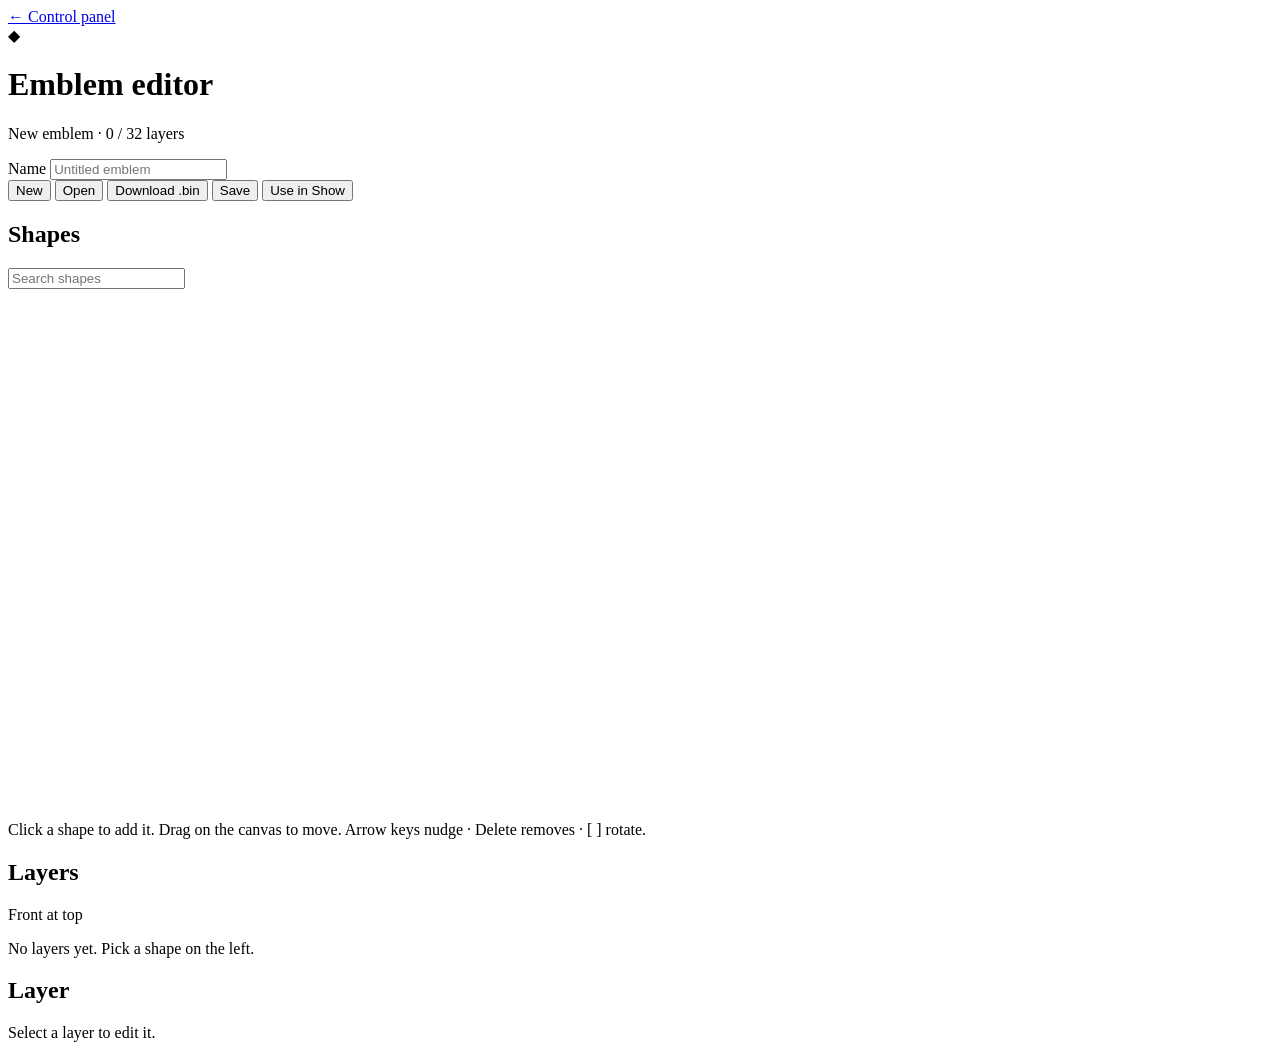
==== emblemtool/web/static/editor.html @ aa3d4838 "checkpoint before checking out main" ====
<!DOCTYPE html>
<html lang="en">
<head>
<meta charset="UTF-8">
<meta name="viewport" content="width=device-width, initial-scale=1.0">
<title>Emblem editor — BO2 Emblem Toolkit</title>
<link rel="stylesheet" href="/style.css">
<link rel="stylesheet" href="/editor.css">
</head>
<body class="editor-page">

<header class="editor-topbar">
  <a class="back-link" href="/">← Control panel</a>
  <div class="brand editor-brand">
    <div class="brand-badge">◆</div>
    <div>
      <h1>Emblem editor</h1>
      <p class="tagline" id="statusLine">New emblem · 0 / 32 layers</p>
    </div>
  </div>
  <label class="title-field">
    <span>Name</span>
    <input id="emblemName" type="text" maxlength="80" placeholder="Untitled emblem" autocomplete="off">
  </label>
  <div class="editor-actions">
    <button class="btn btn-ghost" id="newBtn" type="button">New</button>
    <button class="btn btn-ghost" id="openBtn" type="button">Open</button>
    <button class="btn btn-ghost" id="downloadBtn" type="button">Download .bin</button>
    <button class="btn btn-ghost" id="saveBtn" type="button">Save</button>
    <button class="btn btn-accent" id="showBtn" type="button">Use in Show</button>
  </div>
</header>

<div class="editor-shell">

  <aside class="panel palette-panel" aria-label="Shape palette">
    <div class="panel-head">
      <h2>Shapes</h2>
      <span class="muted" id="shapeCount"></span>
    </div>
    <input id="shapeSearch" type="search" placeholder="Search shapes" aria-label="Search shapes">
    <div class="cat-tabs" id="catTabs" role="tablist"></div>
    <div class="shape-grid" id="shapeGrid" role="listbox" aria-label="Shape list"></div>
  </aside>

  <section class="stage" aria-label="Emblem preview">
    <div class="stage-frame">
      <canvas id="emblemCanvas" width="512" height="512" tabindex="0" aria-label="Emblem canvas. Drag to move the selected layer."></canvas>
    </div>
    <p class="stage-hint">Click a shape to add it. Drag on the canvas to move. Arrow keys nudge · Delete removes · [ ] rotate.</p>
  </section>

  <aside class="panel inspect-panel" aria-label="Layers and properties">
    <div class="panel-head">
      <h2>Layers</h2>
      <span class="muted">Front at top</span>
    </div>
    <p class="empty-layers" id="layersEmpty">No layers yet. Pick a shape on the left.</p>
    <ul class="layer-list" id="layerList"></ul>

    <div class="inspector" id="inspector">
      <h2>Layer</h2>
      <p class="muted" id="inspectorEmpty">Select a layer to edit it.</p>
      <div id="inspectorBody" hidden>
        <label class="field">
          <span>Color</span>
          <input id="propColor" type="color" value="#ffffff">
        </label>
        <label class="field">
          <span>Opacity <em id="propALabel">100%</em></span>
          <input id="propA" type="range" min="0" max="100" value="100">
        </label>
        <label class="field">
          <span>Width <em id="propWLabel">50%</em></span>
          <input id="propW" type="range" min="5" max="400" value="50">
        </label>
        <label class="field">
          <span>Height <em id="propHLabel">50%</em></span>
          <input id="propH" type="range" min="5" max="400" value="50">
        </label>
        <label class="check">
          <input id="propUniform" type="checkbox" checked>
          <span>Lock aspect</span>
        </label>
        <label class="field">
          <span>Rotation <em id="propRotLabel">0°</em></span>
          <input id="propRot" type="range" min="0" max="360" value="0">
        </label>
        <div class="check-row">
          <label class="check">
            <input id="propOutline" type="checkbox">
            <span>Outlined</span>
          </label>
          <label class="check">
            <input id="propFlip" type="checkbox">
            <span>Flipped</span>
          </label>
        </div>
        <p class="muted inspector-note">Outlined is stored correctly for the game; the live canvas shows a filled preview.</p>
        <button class="btn btn-ghost btn-small" id="deleteLayerBtn" type="button">Remove layer</button>
      </div>
    </div>
  </aside>
</div>

<dialog id="openDialog" class="open-dialog">
  <div class="dialog-head">
    <h2>Open an emblem</h2>
    <button class="btn btn-ghost btn-small" id="closeOpenBtn" type="button">Close</button>
  </div>
  <p class="muted" id="openEmpty">Nothing saved yet. Capture one from the control panel, or start a new emblem.</p>
  <div class="open-grid" id="openGrid"></div>
</dialog>

<script src="/editor.js"></script>
</body>
</html>
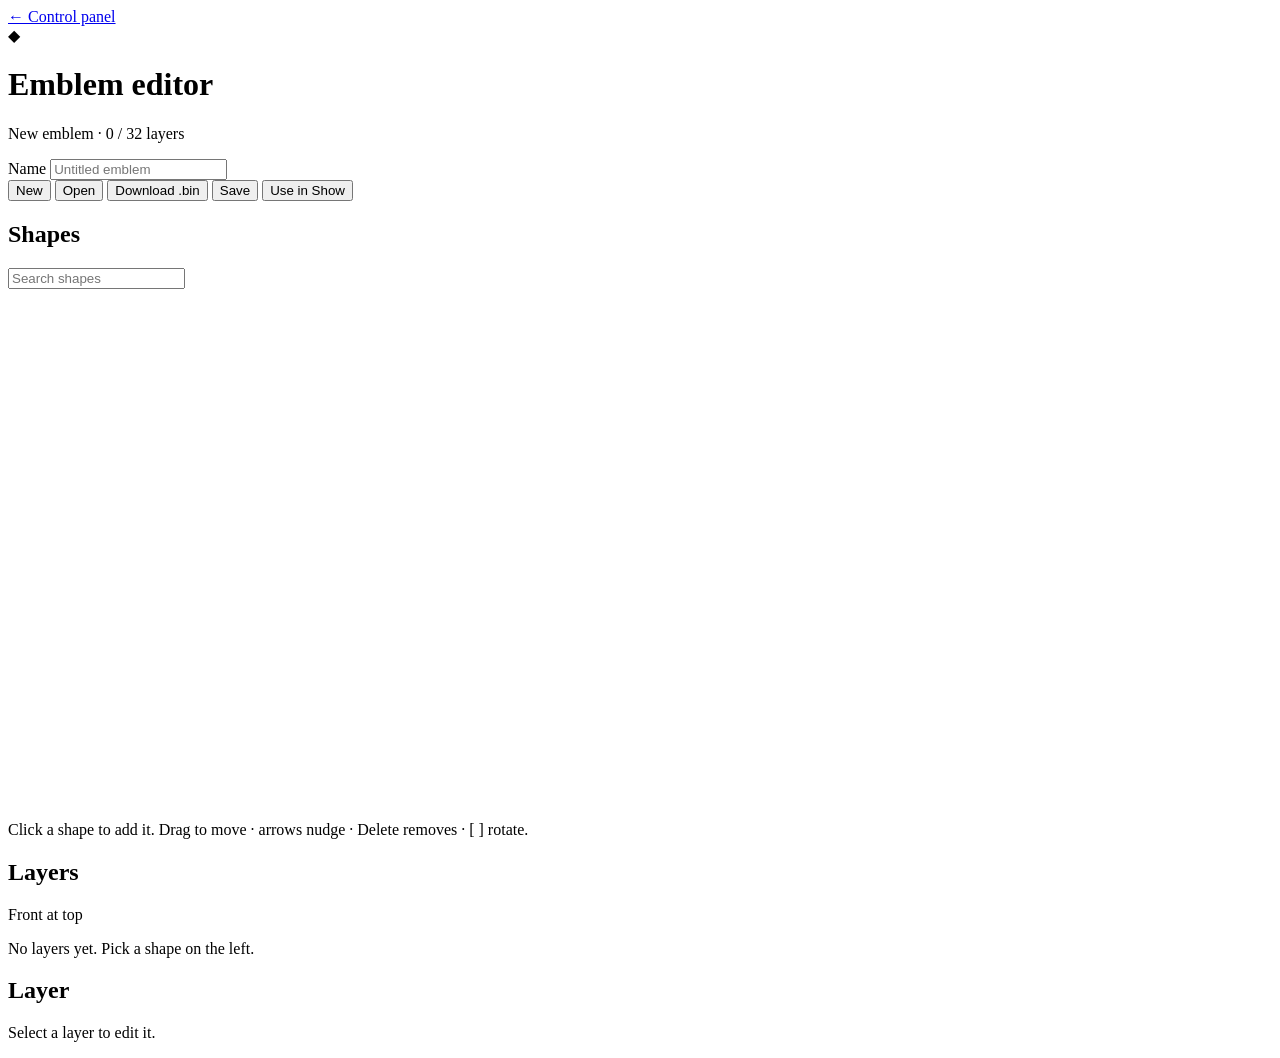
==== commit 1094adc8: "Speed up the editor and pick the visible layer. Load shapes from one atlas, hit-test by glyph pixels" ====
--- a/emblemtool/web/static/editor.html
+++ b/emblemtool/web/static/editor.html
@@ -5,7 +5,7 @@
 <meta name="viewport" content="width=device-width, initial-scale=1.0">
 <title>Emblem editor — BO2 Emblem Toolkit</title>
 <link rel="stylesheet" href="/style.css">
-<link rel="stylesheet" href="/editor.css">
+<link rel="stylesheet" href="/editor.css?v=noimg1">
 </head>
 <body class="editor-page">
 
@@ -47,7 +47,7 @@
     <div class="stage-frame">
       <canvas id="emblemCanvas" width="512" height="512" tabindex="0" aria-label="Emblem canvas. Drag to move the selected layer."></canvas>
     </div>
-    <p class="stage-hint">Click a shape to add it. Drag on the canvas to move. Arrow keys nudge · Delete removes · [ ] rotate.</p>
+    <p class="stage-hint">Click a shape to add it. Drag to move · arrows nudge · Delete removes · [ ] rotate.</p>
   </section>
 
   <aside class="panel inspect-panel" aria-label="Layers and properties">
@@ -112,6 +112,6 @@
   <div class="open-grid" id="openGrid"></div>
 </dialog>
 
-<script src="/editor.js"></script>
+<script src="/editor.js?v=noimg1"></script>
 </body>
 </html>
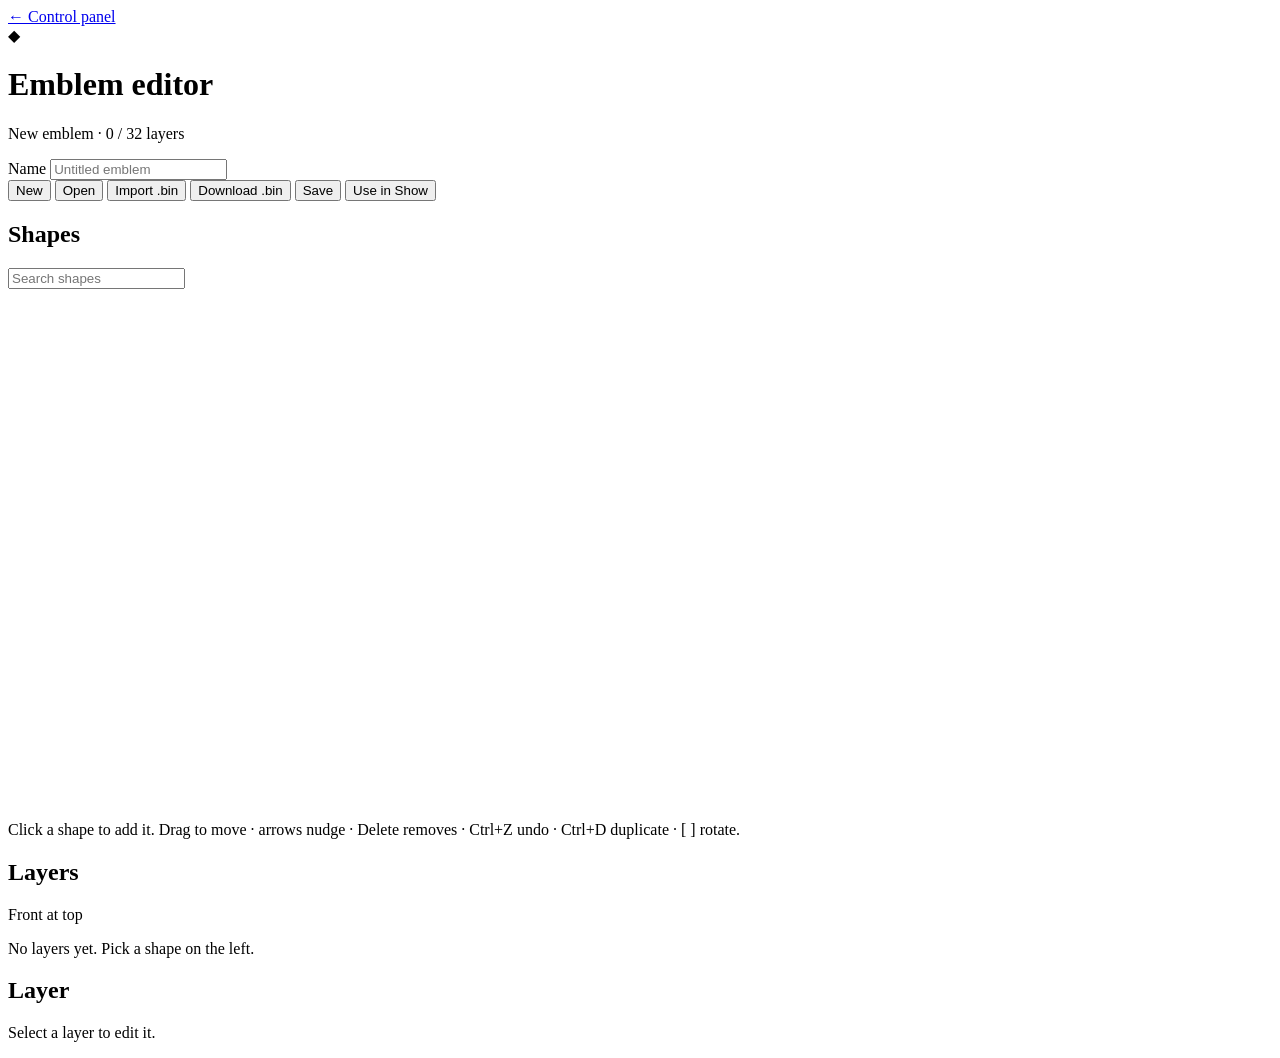
==== commit 9c957497: "Make capture/show harder to miss and the editor actually editable. Show when the PS5 last hit the pr" ====
--- a/emblemtool/web/static/editor.html
+++ b/emblemtool/web/static/editor.html
@@ -25,6 +25,8 @@
   <div class="editor-actions">
     <button class="btn btn-ghost" id="newBtn" type="button">New</button>
     <button class="btn btn-ghost" id="openBtn" type="button">Open</button>
+    <button class="btn btn-ghost" id="importBtn" type="button">Import .bin</button>
+    <input id="importFile" type="file" accept=".bin,application/octet-stream" hidden>
     <button class="btn btn-ghost" id="downloadBtn" type="button">Download .bin</button>
     <button class="btn btn-ghost" id="saveBtn" type="button">Save</button>
     <button class="btn btn-accent" id="showBtn" type="button">Use in Show</button>
@@ -47,7 +49,7 @@
     <div class="stage-frame">
       <canvas id="emblemCanvas" width="512" height="512" tabindex="0" aria-label="Emblem canvas. Drag to move the selected layer."></canvas>
     </div>
-    <p class="stage-hint">Click a shape to add it. Drag to move · arrows nudge · Delete removes · [ ] rotate.</p>
+    <p class="stage-hint">Click a shape to add it. Drag to move · arrows nudge · Delete removes · Ctrl+Z undo · Ctrl+D duplicate · [ ] rotate.</p>
   </section>
 
   <aside class="panel inspect-panel" aria-label="Layers and properties">
@@ -96,7 +98,8 @@
             <span>Flipped</span>
           </label>
         </div>
-        <p class="muted inspector-note">Outlined is stored correctly for the game; the live canvas shows a filled preview.</p>
+        <p class="muted inspector-note">Outlined draws a thin edge, the same way the game does.</p>
+        <button class="btn btn-ghost btn-small" id="duplicateLayerBtn" type="button">Duplicate layer</button>
         <button class="btn btn-ghost btn-small" id="deleteLayerBtn" type="button">Remove layer</button>
       </div>
     </div>
@@ -112,6 +115,6 @@
   <div class="open-grid" id="openGrid"></div>
 </dialog>
 
-<script src="/editor.js?v=noimg1"></script>
+<script src="/editor.js?v=craft1"></script>
 </body>
 </html>
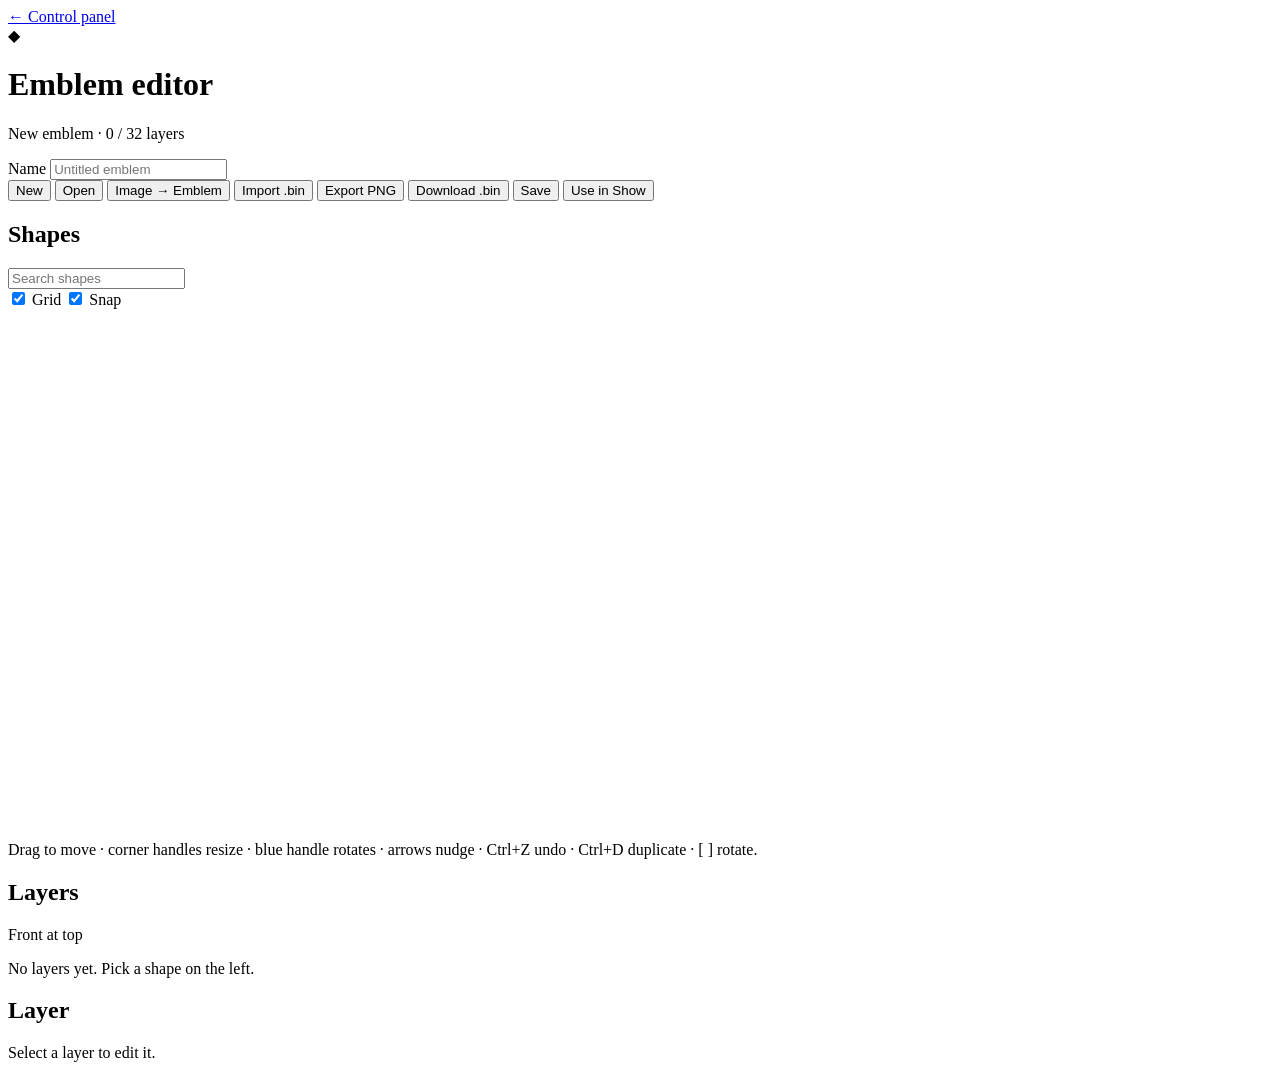
==== commit bb5c1a0b: "Harden security, add image-to-emblem converter, SSE/binary inspector, CI & Pages demo" ====
--- a/emblemtool/web/static/editor.html
+++ b/emblemtool/web/static/editor.html
@@ -5,12 +5,12 @@
 <meta name="viewport" content="width=device-width, initial-scale=1.0">
 <title>Emblem editor — BO2 Emblem Toolkit</title>
 <link rel="stylesheet" href="/style.css">
-<link rel="stylesheet" href="/editor.css?v=noimg1">
+<link rel="stylesheet" href="/editor.css?v=mod1">
 </head>
 <body class="editor-page">
 
 <header class="editor-topbar">
-  <a class="back-link" href="/">← Control panel</a>
+  <a class="back-link" id="backLink" href="/">← Control panel</a>
   <div class="brand editor-brand">
     <div class="brand-badge">◆</div>
     <div>
@@ -25,8 +25,10 @@
   <div class="editor-actions">
     <button class="btn btn-ghost" id="newBtn" type="button">New</button>
     <button class="btn btn-ghost" id="openBtn" type="button">Open</button>
+    <button class="btn btn-ghost" id="img2emblemBtn" type="button">Image → Emblem</button>
     <button class="btn btn-ghost" id="importBtn" type="button">Import .bin</button>
     <input id="importFile" type="file" accept=".bin,application/octet-stream" hidden>
+    <button class="btn btn-ghost" id="exportPngBtn" type="button">Export PNG</button>
     <button class="btn btn-ghost" id="downloadBtn" type="button">Download .bin</button>
     <button class="btn btn-ghost" id="saveBtn" type="button">Save</button>
     <button class="btn btn-accent" id="showBtn" type="button">Use in Show</button>
@@ -46,10 +48,14 @@
   </aside>
 
   <section class="stage" aria-label="Emblem preview">
+    <div class="stage-controls">
+      <label class="stage-toggle"><input id="gridToggle" type="checkbox" checked> Grid</label>
+      <label class="stage-toggle"><input id="snapToggle" type="checkbox" checked> Snap</label>
+    </div>
     <div class="stage-frame">
-      <canvas id="emblemCanvas" width="512" height="512" tabindex="0" aria-label="Emblem canvas. Drag to move the selected layer."></canvas>
-    </div>
-    <p class="stage-hint">Click a shape to add it. Drag to move · arrows nudge · Delete removes · Ctrl+Z undo · Ctrl+D duplicate · [ ] rotate.</p>
+      <canvas id="emblemCanvas" width="512" height="512" tabindex="0" aria-label="Emblem canvas. Drag to move, use corner handles to resize, top handle to rotate."></canvas>
+    </div>
+    <p class="stage-hint">Drag to move · corner handles resize · blue handle rotates · arrows nudge · Ctrl+Z undo · Ctrl+D duplicate · [ ] rotate.</p>
   </section>
 
   <aside class="panel inspect-panel" aria-label="Layers and properties">
@@ -68,6 +74,8 @@
           <span>Color</span>
           <input id="propColor" type="color" value="#ffffff">
         </label>
+        <div class="swatch-strip" id="swatchStrip" aria-label="Preset colors"></div>
+        <div class="swatch-strip recent-swatches" id="recentSwatches" aria-label="Recent colors" hidden></div>
         <label class="field">
           <span>Opacity <em id="propALabel">100%</em></span>
           <input id="propA" type="range" min="0" max="100" value="100">
@@ -115,6 +123,78 @@
   <div class="open-grid" id="openGrid"></div>
 </dialog>
 
-<script src="/editor.js?v=craft1"></script>
+<dialog id="img2emblemDialog" class="open-dialog vec-dialog">
+  <div class="dialog-head">
+    <div>
+      <h2>Image → BO2 Emblem</h2>
+      <p class="muted vec-sub">Fits up to 32 unlocked Black Ops II shapes using least-squares color solving and hill-climbing refinement.</p>
+    </div>
+    <button class="btn btn-ghost btn-small" id="closeVecBtn" type="button">Close</button>
+  </div>
+
+  <div class="vec-dropzone" id="vecDropzone" tabindex="0">
+    <input id="vecFileInput" type="file" accept="image/*" hidden>
+    <span id="vecDropLabel">Drop an image here or click to choose PNG / JPG / WebP</span>
+  </div>
+
+  <div class="vec-compare">
+    <div class="vec-pane">
+      <span class="vec-pane-label">Original</span>
+      <canvas id="vecOrigCanvas" width="256" height="256"></canvas>
+    </div>
+    <div class="vec-pane">
+      <span class="vec-pane-label">BO2 Emblem Preview</span>
+      <canvas id="vecOutCanvas" width="256" height="256"></canvas>
+    </div>
+  </div>
+
+  <div class="vec-progress-row">
+    <div class="vec-progress-track"><div class="vec-progress-fill" id="vecProgressFill"></div></div>
+    <span class="muted vec-stats" id="vecStats">Choose an image to begin.</span>
+  </div>
+
+  <div class="vec-controls">
+    <label class="vec-field">
+      <span>Layers <em id="vecLayersVal">32</em></span>
+      <input id="vecLayers" type="range" min="8" max="32" value="32">
+    </label>
+    <label class="vec-field">
+      <span>Quality</span>
+      <select id="vecQuality">
+        <option value="fast">Fast (~0.5s)</option>
+        <option value="balanced" selected>Balanced (~1.2s)</option>
+        <option value="high">High (~2.5s)</option>
+      </select>
+    </label>
+    <label class="vec-field">
+      <span>Shape Set (all unlocked)</span>
+      <select id="vecShapeSet">
+        <option value="geometric" selected>Geometric (14 shapes)</option>
+        <option value="basic">Basic primitives (5 shapes)</option>
+        <option value="all_tools">All unlocked tools (61 shapes)</option>
+      </select>
+    </label>
+    <label class="vec-field">
+      <span>Crop / Fit</span>
+      <select id="vecFit">
+        <option value="cover" selected>Center crop (Cover)</option>
+        <option value="contain">Fit whole image (Contain)</option>
+        <option value="stretch">Stretch to square</option>
+      </select>
+    </label>
+    <label class="check vec-alpha-check">
+      <input id="vecAlpha" type="checkbox" checked>
+      <span>Semi-transparent shading</span>
+    </label>
+  </div>
+
+  <div class="vec-footer">
+    <button class="btn btn-ghost" id="vecStopBtn" type="button" disabled>Stop</button>
+    <button class="btn btn-ghost" id="vecRunBtn" type="button" disabled>Generate</button>
+    <button class="btn btn-accent" id="vecApplyBtn" type="button" disabled>Load into Editor</button>
+  </div>
+</dialog>
+
+<script type="module" src="/editor.js?v=mod2"></script>
 </body>
 </html>
